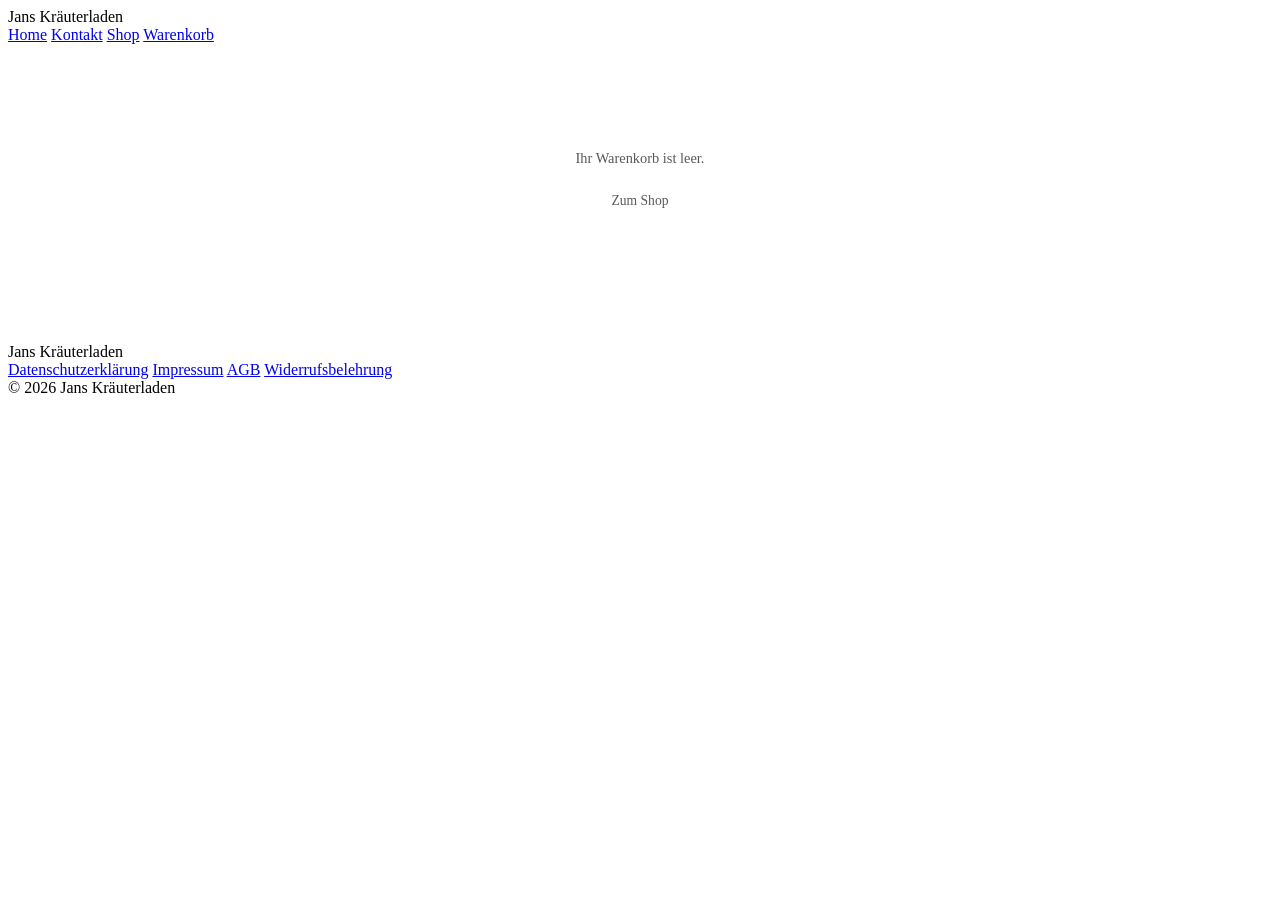
==== checkout.html @ 11806ed8 "Add files via upload" ====
<!DOCTYPE html>
<html lang="de">
<head>
    <title>Checkout – Jans Kräuterladen</title>
    <meta charset="UTF-8">
    <meta name="viewport" content="width=device-width, initial-scale=1.0">
    <link rel="stylesheet" href="style.css"/>
    <link rel="preconnect" href="https://fonts.googleapis.com">
    <link rel="preconnect" href="https://fonts.gstatic.com" crossorigin>
    <link href="https://fonts.googleapis.com/css2?family=Pacifico&family=Rubik:ital,wght@0,300..900;1,300..900&family=Slabo+27px&display=swap" rel="stylesheet">
    <style>
        .page-wrap { padding: 24px 12px 60px; color: var(--color-1); }
        .page-wrap h1 { font-size: 1.6rem; font-weight: 500; margin-bottom: 20px; }

        .checkout-layout {
            display: grid;
            grid-template-columns: 1fr;
            gap: 20px;
            max-width: 960px;
            margin: 0 auto;
        }

        .form-card {
            border: 1px solid rgba(167,146,119,0.35);
            border-radius: 5px;
            padding: 18px;
            background: #fff;
        }
        .form-card + .form-card { margin-top: 12px; }
        .card-title {
            font-size: 0.72rem; font-weight: 500; letter-spacing: 0.08em;
            text-transform: uppercase; opacity: 0.55;
            padding-bottom: 12px; margin-bottom: 14px;
            border-bottom: 1px solid rgba(167,146,119,0.2);
        }

        .form-row { display: grid; grid-template-columns: 1fr 1fr; gap: 10px; margin-bottom: 10px; }
        .form-row.full { grid-template-columns: 1fr; }

        .field { display: flex; flex-direction: column; gap: 4px; }
        .field label { font-size: 0.72rem; font-weight: 500; letter-spacing: 0.04em; opacity: 0.55; text-transform: uppercase; }
        .field input, .field select, .field textarea {
            padding: 9px 10px;
            border: 1px solid rgba(167,146,119,0.4);
            border-radius: 5px;
            background: var(--color-2);
            font-family: "Rubik", sans-serif;
            font-size: 0.875rem;
            color: var(--color-1);
            outline: none;
            transition: border-color 0.2s;
        }
        .field input:focus, .field select:focus, .field textarea:focus {
            border-color: var(--color-1); background: #fff;
        }
        .err-msg { font-size: 0.7rem; color: #c0392b; display: none; }
        .has-error .err-msg { display: block; }
        .has-error input, .has-error select { border-color: #c0392b; }
        .field textarea { resize: vertical; min-height: 72px; }
        input::placeholder, textarea::placeholder { color: var(--color-1); opacity: 0.35; }
        select option { background: #fff; color: var(--color-1); }

        /* EMPFANGSART */
        .delivery-toggle { display: flex; gap: 8px; }
        .delivery-btn {
            flex: 1; padding: 10px;
            border: 1px solid rgba(167,146,119,0.4); border-radius: 5px;
            background: var(--color-2); color: var(--color-1);
            font-family: "Rubik", sans-serif; font-size: 0.85rem; font-weight: 400;
            cursor: pointer; transition: all 0.18s; text-align: center;
        }
        .delivery-btn.active {
            background: var(--color-1); color: var(--color-2);
            border-color: var(--color-1); font-weight: 500;
        }
        .delivery-hint {
            margin-top: 12px; padding: 10px 12px;
            background: var(--color-2); border-radius: 5px;
            font-size: 0.82rem; line-height: 1.6; opacity: 0.8;
        }

        /* BERECHTIGUNGSCODE */
        .code-row { display: flex; gap: 8px; }
        .code-input {
            flex: 1; padding: 9px 10px;
            border: 1px solid rgba(167,146,119,0.4); border-radius: 5px;
            background: var(--color-2); font-family: "Rubik", sans-serif;
            font-size: 0.875rem; color: var(--color-1); outline: none;
            transition: border-color 0.2s;
        }
        .code-input:focus { border-color: var(--color-1); background: #fff; }
        .code-input.error { border-color: #c0392b; }
        .code-btn {
            padding: 9px 14px; border: 1px solid var(--color-1); border-radius: 5px;
            background: transparent; color: var(--color-1);
            font-family: "Rubik", sans-serif; font-size: 0.82rem; font-weight: 500;
            cursor: pointer; transition: all 0.18s; white-space: nowrap;
        }
        .code-btn:hover { background: var(--color-1); color: var(--color-2); }
        .code-msg { font-size: 0.78rem; margin-top: 6px; min-height: 1rem; }
        .code-msg.ok { color: #2d7a3a; }
        .code-msg.err { color: #c0392b; }
        .code-info {
            margin-top: 12px; padding: 10px 12px;
            background: var(--color-2); border-radius: 5px;
            font-size: 0.82rem; line-height: 1.65; opacity: 0.8;
        }

        /* ORDER SUMMARY */
        .order-card {
            border: 1px solid rgba(167,146,119,0.35);
            border-radius: 5px; padding: 18px; background: #fff;
        }
        .order-list { border-top: 1px solid rgba(167,146,119,0.2); }
        .order-item {
            display: flex; justify-content: space-between; align-items: flex-start;
            gap: 12px; padding: 10px 0;
            border-bottom: 1px solid rgba(167,146,119,0.15);
            font-size: 0.85rem;
        }
        .order-item:last-child { border-bottom: none; }
        .order-item-name { font-weight: 500; line-height: 1.3; }
        .order-item-sub { font-size: 0.75rem; opacity: 0.55; margin-top: 2px; }
        .order-item-sub .sub-red { color: #c0392b; opacity: 1; }
        .order-item-sub .sub-old { text-decoration: line-through; opacity: 0.5; margin-left: 3px; }
        .order-item-price { font-weight: 500; white-space: nowrap; }
        .order-item-price.red { color: #c0392b; }
        .order-totals {
            margin-top: 12px; padding-top: 12px;
            border-top: 1px solid rgba(167,146,119,0.3);
            display: flex; flex-direction: column; gap: 6px;
        }
        .totals-row { display: flex; justify-content: space-between; font-size: 0.85rem; opacity: 0.65; }
        .totals-row.discount { color: #2d7a3a; opacity: 1; font-weight: 500; }
        .totals-row.grand { font-weight: 500; font-size: 0.95rem; opacity: 1; }

        /* SUBMIT */
        .submit-btn {
            width: 100%; margin-top: 16px; padding: 12px;
            background: var(--color-1); color: var(--color-2);
            border: none; border-radius: 5px;
            font-family: "Rubik", sans-serif; font-size: 0.88rem; font-weight: 500;
            cursor: pointer; transition: opacity 0.2s;
        }
        .submit-btn:hover:not(:disabled) { opacity: 0.85; }
        .submit-btn:disabled { background: rgba(167,146,119,0.25); color: rgba(167,146,119,0.6); cursor: not-allowed; }
        .fine-print { font-size: 0.7rem; opacity: 0.5; text-align: center; margin-top: 8px; line-height: 1.5; }

        /* SUCCESS */
        #successState {
            display: none; text-align: center;
            padding: 5rem 1.5rem; max-width: 480px; margin: 0 auto;
            color: var(--color-1);
        }
        .success-icon {
            width: 52px; height: 52px; border-radius: 50%;
            background: var(--color-2); border: 1px solid rgba(167,146,119,0.4);
            display: flex; align-items: center; justify-content: center;
            margin: 0 auto 20px;
        }
        #successState h2 { font-size: 1.5rem; font-weight: 500; margin-bottom: 10px; }
        #successState p { font-size: 0.88rem; opacity: 0.7; line-height: 1.7; margin-bottom: 24px; }
        .order-number-box {
            background: var(--color-2); border: 1px solid rgba(167,146,119,0.4);
            border-radius: 5px; padding: 14px 18px; margin-bottom: 20px; text-align: center;
        }
        .order-number-label { font-size: 0.72rem; font-weight: 500; letter-spacing: 0.08em; text-transform: uppercase; opacity: 0.55; margin-bottom: 6px; }
        .order-number { font-size: 1.4rem; font-weight: 500; letter-spacing: 0.08em; color: var(--color-1); }

        #emptyState { display: none; text-align: center; padding: 4rem 1rem; color: var(--color-1); opacity: 0.65; }
        #emptyState p { margin-bottom: 16px; font-size: 0.9rem; }

        .btn-primary {
            display: inline-block; padding: 10px 24px;
            background: var(--color-1); color: var(--color-2);
            border-radius: 5px; text-decoration: none;
            font-size: 0.85rem; font-weight: 500; transition: opacity 0.2s;
        }
        .btn-primary:hover { opacity: 0.85; color: var(--color-2); }

        @media (min-width: 700px) {
            .checkout-layout { grid-template-columns: 1fr 340px; align-items: start; }
            .order-card { position: sticky; top: 20px; }
        }
        @media (max-width: 699px) {
            .order-card { order: 2; }
            .checkout-layout > div:first-child { order: 1; }
        }
        @media (min-width: 900px) {
            .page-wrap { padding: 28px 50px 60px; }
        }
    </style>
</head>
<body>

<header>
    <nav>
        <div class="nav-logo">Jans Kräuterladen</div>
        <div class="nav-links">
            <a href="index.html">Home</a>
            <a href="kontakt.html">Kontakt</a>
            <a href="shop.html">Shop</a>
            <a href="warenkorb.html">Warenkorb</a>
        </div>
    </nav>
    <div class="nav-line"></div>
</header>

<main>
    <div class="page-wrap">

        <div id="emptyState">
            <p>Ihr Warenkorb ist leer.</p>
            <a href="shop.html" class="btn-primary">Zum Shop</a>
        </div>

        <div id="successState">
            <div class="success-icon">
                <svg width="22" height="22" viewBox="0 0 24 24" fill="none" stroke="#A79277" stroke-width="2"><polyline points="20 6 9 17 4 12"/></svg>
            </div>
            <h2>Vielen Dank!</h2>
            <div class="order-number-box">
                <div class="order-number-label">Deine Bestellnummer</div>
                <div class="order-number" id="successOrderNr">–</div>
            </div>
            <p>Bitte notiere deine Bestellnummer. Wir melden uns schnellstmöglich per E-Mail bei dir.</p>
            <a href="shop.html" class="btn-primary">Weiter einkaufen</a>
        </div>

        <div id="checkoutMain" style="display:none">
            <h1>Kasse</h1>
            <div class="checkout-layout">

                <!-- LINKS: FORMULAR -->
                <div>

                    <!-- PERSÖNLICHE DATEN -->
                    <div class="form-card">
                        <div class="card-title">Persönliche Daten</div>
                        <div class="form-row">
                            <div class="field" id="f-vorname">
                                <label>Vorname *</label>
                                <input type="text" id="vorname" placeholder="Max" />
                                <span class="err-msg">Pflichtfeld</span>
                            </div>
                            <div class="field" id="f-nachname">
                                <label>Nachname *</label>
                                <input type="text" id="nachname" placeholder="Mustermann" />
                                <span class="err-msg">Pflichtfeld</span>
                            </div>
                        </div>
                        <div class="form-row full">
                            <div class="field" id="f-email">
                                <label>E-Mail *</label>
                                <input type="text" id="email" placeholder="max@beispiel.de" inputmode="email" autocomplete="email" />
                                <span class="err-msg">Bitte gültige E-Mail angeben</span>
                            </div>
                        </div>
                        <div class="form-row full">
                            <div class="field">
                                <label>Telefon (optional)</label>
                                <input type="tel" id="telefon" placeholder="+49 123 456789" />
                            </div>
                        </div>
                    </div>

                    <!-- EMPFANGSART -->
                    <div class="form-card">
                        <div class="card-title">Empfangsart</div>
                        <div class="delivery-toggle">
                            <button class="delivery-btn active" id="btnLieferung" onclick="setDelivery('lieferung')">📦 Lieferung</button>
                            <button class="delivery-btn" id="btnAbholung" onclick="setDelivery('abholung')">🏠 Abholung</button>
                        </div>

                        <!-- Lieferung -->
                        <div id="lieferungFields" style="margin-top:12px">
                            <div class="delivery-hint">
                                🚚 Es können Versandkosten von bis zu 9 € anfallen.
                            </div>
                            <div class="form-row full" style="margin-top:12px">
                                <div class="field" id="f-strasse">
                                    <label>Straße & Hausnummer *</label>
                                    <input type="text" id="strasse" placeholder="Musterstraße 12" />
                                    <span class="err-msg">Pflichtfeld</span>
                                </div>
                            </div>
                            <div class="form-row">
                                <div class="field" id="f-plz">
                                    <label>PLZ *</label>
                                    <input type="text" id="plz" placeholder="12345" maxlength="5" />
                                    <span class="err-msg">Pflichtfeld</span>
                                </div>
                                <div class="field" id="f-ort">
                                    <label>Ort *</label>
                                    <input type="text" id="ort" placeholder="Musterstadt" />
                                    <span class="err-msg">Pflichtfeld</span>
                                </div>
                            </div>
                            <div class="form-row full">
                                <div class="field">
                                    <label>Land</label>
                                    <select id="land">
                                        <option>Deutschland</option>
                                    </select>
                                </div>
                            </div>
                        </div>

                        <!-- Abholung -->
                        <div id="abholungFields" style="display:none; margin-top:12px">
                            <div class="delivery-hint">
                                📞 Abholung nach Vereinbarung per Telefon oder E-Mail. Wir melden uns bei Ihnen nach Eingang der Bestellung.
                            </div>
                        </div>
                    </div>

                    <!-- ANMERKUNGEN -->
                    <div class="form-card">
                        <div class="card-title">Anmerkungen</div>
                        <div class="form-row full">
                            <div class="field">
                                <label>Nachricht (optional)</label>
                                <textarea id="nachricht" placeholder="Besondere Wünsche zur Bestellung…"></textarea>
                            </div>
                        </div>
                    </div>

                    <!-- BESTELLBERECHTIGUNG -->
                    <div class="form-card">
                        <div class="card-title">Bestellberechtigung</div>
                        <div class="code-row">
                            <input class="code-input" id="codeInput" type="text" placeholder="Berechtigungscode eingeben" />
                            <button class="code-btn" id="codeBtn">Prüfen</button>
                        </div>
                        <div class="code-msg" id="codeMsg"></div>
                        <div class="code-info">
                            Nach Abschluss Ihrer Bestellung erhalten Sie innerhalb der nächsten 24 Stunden eine Bestellbestätigung und alle Zahlungsinformationen – gegebenenfalls auch die Informationen zur Abholung.
                        </div>
                    </div>

                </div>

                <!-- RECHTS: BESTELLUNG -->
                <div class="order-card">
                    <div class="card-title">Ihre Bestellung</div>
                    <div class="order-list" id="orderItems"></div>
                    <div class="order-totals">
                        <div class="totals-row"><span>Zwischensumme</span><span id="sumSubtotal">–</span></div>
                        <div class="totals-row discount" id="discountRow" style="display:none">
                            <span id="discountLabel">Rabatt</span>
                            <span id="discountAmt">–</span>
                        </div>
                        <div class="totals-row grand"><span>Gesamt</span><span id="sumTotal">–</span></div>
                    </div>
                    <button class="submit-btn" id="submitBtn" disabled>Bestellung absenden →</button>
                    <p class="fine-print">Mit dem Absenden stimmen Sie unserer Datenschutzerklärung zu.</p>
                </div>

            </div>
        </div>

    </div>
</main>

<footer>
    <div class="footer-logo">Jans Kräuterladen</div>
    <div class="footer-links">
        <a href="datenschutzerklaerung.html">Datenschutzerklärung</a>
        <a href="impressum.html">Impressum</a>
        <a href="agb.html">AGB</a>
        <a href="widerrufsbelehrung.html">Widerrufsbelehrung</a>
    </div>
    <div class="footer-copyright">&copy; 2026 Jans Kräuterladen</div>
</footer>

<script>
const WEB3FORMS_KEY = '9659b930-8c67-4c4b-bbc0-1a89925f62ef';
const SUPABASE_URL  = 'https://iydsqjtkokkcbxdrwaav.supabase.co';
const BUCKET        = 'produkte';

function getCart() { return JSON.parse(localStorage.getItem('kraeuterladen_cart') || '[]'); }
function fmt(n) { return n.toFixed(2).replace('.', ',') + ' €'; }
function rnd(n) { return Math.round(n * 100) / 100; }

// Bestellnummer: MM-XXXXX
function genOrderNr() {
    const mm = String(new Date().getMonth() + 1).padStart(2, '0');
    const rand = String(Math.floor(10000 + Math.random() * 90000));
    return `${mm}-${rand}`;
}
const orderNr = genOrderNr();

// Empfangsart
let deliveryMode = 'lieferung';
function setDelivery(mode) {
    deliveryMode = mode;
    document.getElementById('btnLieferung').classList.toggle('active', mode === 'lieferung');
    document.getElementById('btnAbholung').classList.toggle('active', mode === 'abholung');
    document.getElementById('lieferungFields').style.display = mode === 'lieferung' ? 'block' : 'none';
    document.getElementById('abholungFields').style.display  = mode === 'abholung'  ? 'block' : 'none';
}

// Berechtigungscodes
let berechtigungscodes = [];
let codeValid = false;

async function loadCodes() {
    try {
        const res = await fetch(`${SUPABASE_URL}/storage/v1/object/public/${BUCKET}/berechtigungscodes.json`);
        berechtigungscodes = await res.json();
    } catch(e) { berechtigungscodes = []; }
}

function checkCode() {
    const input = document.getElementById('codeInput').value.trim();
    const msg   = document.getElementById('codeInput');
    const msgEl = document.getElementById('codeMsg');

    const gefunden = berechtigungscodes.find(c => c.code === input);
    if (gefunden) {
        msgEl.className = 'code-msg ok';
        msgEl.textContent = '✓ Code akzeptiert.';
        document.getElementById('codeInput').classList.remove('error');
        codeValid = true;
        document.getElementById('submitBtn').disabled = false;
    } else {
        msgEl.className = 'code-msg err';
        msgEl.textContent = 'Dieser Code ist nicht berechtigt.';
        document.getElementById('codeInput').classList.add('error');
        codeValid = false;
        document.getElementById('submitBtn').disabled = true;
    }
}

document.getElementById('codeBtn').addEventListener('click', checkCode);
document.getElementById('codeInput').addEventListener('keydown', e => { if (e.key === 'Enter') checkCode(); });
document.getElementById('codeInput').addEventListener('input', () => {
    document.getElementById('codeInput').classList.remove('error');
    document.getElementById('codeMsg').textContent = '';
    codeValid = false;
    document.getElementById('submitBtn').disabled = true;
});

// Warenkorb & Rabattcode
const cart = getCart();
const appliedCode = JSON.parse(sessionStorage.getItem('kl_rabattcode') || 'null');

function calcDiscount(code, subtotal) {
    if (!code) return 0;
    if (code.mindestbestellwert && subtotal < code.mindestbestellwert) return 0;
    if (code.typ === 'prozent') return rnd(subtotal * (code.wert / 100));
    if (code.typ === 'fest') return rnd(Math.min(code.wert, subtotal));
    return 0;
}

if (!cart.length) {
    document.getElementById('emptyState').style.display = 'block';
} else {
    document.getElementById('checkoutMain').style.display = 'block';

    let subtotal = 0;
    const container = document.getElementById('orderItems');

    cart.forEach(item => {
        const anzahl            = item.anzahl ?? item.menge ?? 1;
        const gesamtpreis       = item.gesamtpreis ?? rnd((item.preis ?? 0) * anzahl);
        const hatRabatt         = item.hatRabatt ?? false;
        const rabattProStueck   = item.rabattProStueck ?? rnd(gesamtpreis / anzahl);
        const ursprungProStueck = item.ursprungProStueck ?? rnd(gesamtpreis / anzahl);
        subtotal = rnd(subtotal + gesamtpreis);

        let subLine = `${anzahl} Stück`;
        if (hatRabatt) {
            subLine += ` · <span class="sub-red">${fmt(rabattProStueck)}</span><span class="sub-old">${fmt(ursprungProStueck)}</span> / Stück`;
        } else {
            subLine += ` · ${fmt(rabattProStueck)} / Stück`;
        }

        const div = document.createElement('div');
        div.className = 'order-item';
        div.innerHTML = `
            <div>
                <div class="order-item-name">${item.name}</div>
                <div class="order-item-sub">${subLine}</div>
            </div>
            <div class="order-item-price${hatRabatt ? ' red' : ''}">${fmt(gesamtpreis)}</div>`;
        container.appendChild(div);
    });

    const discount = calcDiscount(appliedCode, subtotal);
    const total = rnd(subtotal - discount);
    document.getElementById('sumSubtotal').textContent = fmt(subtotal);
    document.getElementById('sumTotal').textContent = fmt(total);

    if (discount > 0) {
        document.getElementById('discountRow').style.display = 'flex';
        document.getElementById('discountLabel').textContent = `Rabatt (${appliedCode.code})`;
        document.getElementById('discountAmt').textContent = '− ' + fmt(discount);
    }
}

// Validierung
function req(id) {
    const el = document.getElementById(id);
    const w  = document.getElementById('f-' + id);
    if (!el || !el.value.trim()) { if(w) w.classList.add('has-error'); return false; }
    if(w) w.classList.remove('has-error'); return true;
}
function validEmail() {
    const el = document.getElementById('email');
    const ok = /^[^\s@]+@[^\s@]+\.[^\s@]+$/.test(el.value.trim());
    const w  = document.getElementById('f-email');
    if (!ok) { if(w) w.classList.add('has-error'); return false; }
    if(w) w.classList.remove('has-error'); return true;
}
['vorname','nachname','email','strasse','plz','ort'].forEach(id => {
    const el = document.getElementById(id);
    if(el) el.addEventListener('input', () => {
        const w = document.getElementById('f-' + id);
        if(w) w.classList.remove('has-error');
    });
});

document.getElementById('submitBtn')?.addEventListener('click', async () => {
    if (!codeValid) return;

    const baseChecks  = [req('vorname'), req('nachname'), validEmail()];
    const adressChecks = deliveryMode === 'lieferung' ? [req('strasse'), req('plz'), req('ort')] : [];
    const ok = [...baseChecks, ...adressChecks].every(Boolean);
    if (!ok) { window.scrollTo({top:0,behavior:'smooth'}); return; }

    const btn = document.getElementById('submitBtn');
    btn.disabled = true; btn.textContent = 'Wird gesendet…';

    const cart = getCart();
    let subtotal = 0;

    const orderLines = cart.map(item => {
        const anzahl            = item.anzahl ?? item.menge ?? 1;
        const gesamtpreis       = item.gesamtpreis ?? rnd((item.preis ?? 0) * anzahl);
        const hatRabatt         = item.hatRabatt ?? false;
        const rabattProStueck   = item.rabattProStueck ?? rnd(gesamtpreis / anzahl);
        const ursprungProStueck = item.ursprungProStueck ?? rnd(gesamtpreis / anzahl);
        subtotal = rnd(subtotal + gesamtpreis);

        let zeile = `• ${item.name} — ${anzahl} Stück`;
        if (hatRabatt) {
            zeile += ` · ${fmt(rabattProStueck)}/Stück (orig. ${fmt(ursprungProStueck)}) = ${fmt(gesamtpreis)} [${item.rabattLabel || ''}]`;
        } else {
            zeile += ` · ${fmt(rabattProStueck)}/Stück = ${fmt(gesamtpreis)}`;
        }
        return zeile;
    }).join('\n');

    const discount = calcDiscount(appliedCode, subtotal);
    const total    = rnd(subtotal - discount);
    const rabattZeile = discount > 0 ? `\nRabattcode: ${appliedCode.code} (− ${fmt(discount)})` : '';

    const adressBlock = deliveryMode === 'lieferung'
        ? `${document.getElementById('strasse').value.trim()}\n${document.getElementById('plz').value.trim()} ${document.getElementById('ort').value.trim()}\nDeutschland`
        : 'Abholung (Vereinbarung per Telefon/Mail)';

    const body = {
        access_key: WEB3FORMS_KEY,
        subject: `Bestellung ${orderNr} – ${document.getElementById('vorname').value.trim()} ${document.getElementById('nachname').value.trim()}`,
        from_name: 'Jans Kräuterladen Shop',
        name: `${document.getElementById('vorname').value.trim()} ${document.getElementById('nachname').value.trim()}`,
        email: document.getElementById('email').value.trim(),
        message: `
=== NEUE BESTELLUNG ===
Bestellnummer:      ${orderNr}
Berechtigungscode:  ${document.getElementById('codeInput').value.trim()}

KUNDENDATEN
Name:     ${document.getElementById('vorname').value.trim()} ${document.getElementById('nachname').value.trim()}
E-Mail:   ${document.getElementById('email').value.trim()}
Telefon:  ${document.getElementById('telefon').value.trim() || '–'}

EMPFANGSART: ${deliveryMode === 'lieferung' ? 'Lieferung' : 'Abholung'}
${adressBlock}

BESTELLUNG
${orderLines}

Zwischensumme: ${fmt(subtotal)}${rabattZeile}
Gesamtbetrag:  ${fmt(total)}

ANMERKUNGEN
${document.getElementById('nachricht').value.trim() || '–'}
        `.trim(),
        botcheck: ''
    };

    try {
        const res = await fetch('https://api.web3forms.com/submit', {
            method: 'POST',
            headers: { 'Content-Type': 'application/json' },
            body: JSON.stringify(body)
        });
        const data = await res.json();
        if (data.success) {
            localStorage.removeItem('kraeuterladen_cart');
            sessionStorage.removeItem('kl_rabattcode');
            sessionStorage.removeItem('kl_discount');
            document.getElementById('successOrderNr').textContent = orderNr;
            document.getElementById('checkoutMain').style.display = 'none';
            document.getElementById('successState').style.display = 'block';
            window.scrollTo({top:0,behavior:'smooth'});
        } else { throw new Error(data.message || 'Fehler'); }
    } catch(e) {
        btn.disabled = false; btn.textContent = 'Bestellung absenden →';
        alert('Fehler beim Senden: ' + e.message);
    }
});

// Init
loadCodes();
</script>
</body>
</html>
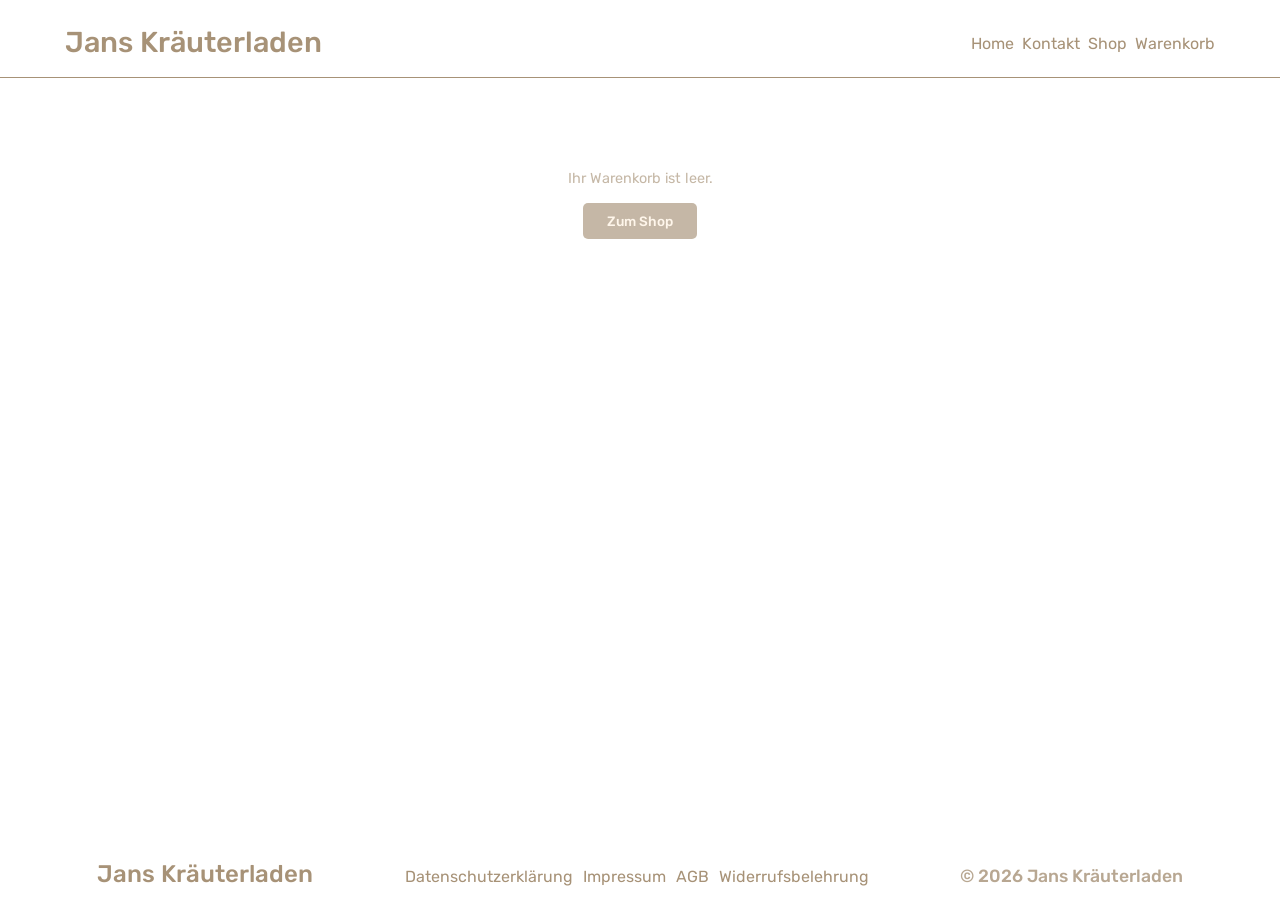
==== commit b9f119c7: "Add files via upload" ====
--- a/checkout.html
+++ b/checkout.html
@@ -334,7 +334,7 @@
                         </div>
                         <div class="code-msg" id="codeMsg"></div>
                         <div class="code-info">
-                            Nach Abschluss Ihrer Bestellung erhalten Sie innerhalb der nächsten 24 Stunden eine Bestellbestätigung und alle Zahlungsinformationen – gegebenenfalls auch die Informationen zur Abholung.
+                            Nach Abschluss Ihrer Bestellung erhalten Sie innerhalb der nächsten 24 Stunden eine Bestellbestätigung und alle Zahlungsinformationen – gegebenenfalls auch die Informationen zur Abholung. Unter seltenen Umständen ist ein Produkt bzw. die von Ihnen gewünschte Anzahl eines Produkts nicht mehr verfügbar. Dies wird auf der entgültigen Rechnung automatisch berücksichtigt.
                         </div>
                     </div>
 
--- a/style.css
+++ b/style.css
@@ -0,0 +1,144 @@
+* { 
+    margin: 0;
+    font-family: "Rubik", sans-serif; 
+    box-sizing: border-box;
+}
+
+:root {
+    --color-1: #A79277;
+    --color-2: #FFF2E1;
+}
+
+nav {
+    display: flex;
+    align-items: center;
+    flex-direction: column;
+    margin-top: 10px;
+    padding: 15px;
+    color: var(--color-1);
+}
+
+.nav-hidden {
+    transform: translateY(-100%);
+}
+
+.nav-logo {
+    font-weight: 500;
+    font-size: 1.8rem;
+    margin-bottom: 3px;
+}
+
+a {
+    text-decoration: none;
+    color: var(--color-1);
+}
+
+a:hover {
+    transform: scale(1.02);
+}
+
+.nav-links {
+    display: flex;
+    justify-content: center;
+    gap: 8px;
+}
+
+.underlined {
+    text-decoration: underline;
+    text-underline-offset: 2px;
+}
+
+.nav-line {
+    background-color: var(--color-1);
+    height: 1px;
+    width: 100%;
+}
+
+footer {
+    display: flex;
+    flex-direction: column;
+    color: var(--color-1);
+    align-items: flex-start;
+    margin: 12px;
+    font-size: 1rem;
+    gap: 6px;
+}
+
+.footer-links {
+    display: flex;
+    flex-direction: column;
+}
+
+.footer-copyright {
+    font-weight: 500;
+    font-size: 1.1rem;
+    opacity: 0.8;
+}
+
+.footer-logo {
+    font-weight: 500;
+    font-size: 1.5rem;
+}
+
+/* Sticky Footer */
+body {
+    display: flex;
+    flex-direction: column;
+    min-height: 100vh;
+}
+
+main {
+    flex: 1;
+}
+
+@media (min-width: 560px) {
+    nav {
+        background-color: rgb(255, 255, 255);
+        flex-direction: row;
+        justify-content: space-around;
+    }
+}
+
+@media (min-width: 650px) {
+    nav {
+        background-color: rgb(255, 255, 255);
+        flex-direction: row;
+        justify-content: space-between;
+        margin-left: 40px;
+        margin-right: 40px;
+    }
+}
+
+@media (min-width: 750px) {
+    nav {
+        background-color: rgb(255, 255, 255);
+        flex-direction: row;
+        justify-content: space-between;
+        margin-left: 50px;
+        margin-right: 50px;
+    }
+}
+
+@media (max-width: 480px) {
+    .footer-logo {
+        margin: 0 auto;
+        margin-top: 5px;
+        margin-bottom: 5px;
+    }
+}
+
+@media (min-width: 480px) {
+    .footer-links {
+        flex-direction: row;
+        gap: 10px;
+    }
+
+}
+
+@media (min-width: 1000px) {
+    footer {
+        flex-direction: row;
+        justify-content: space-evenly;
+        align-items: baseline;
+    }
+}
